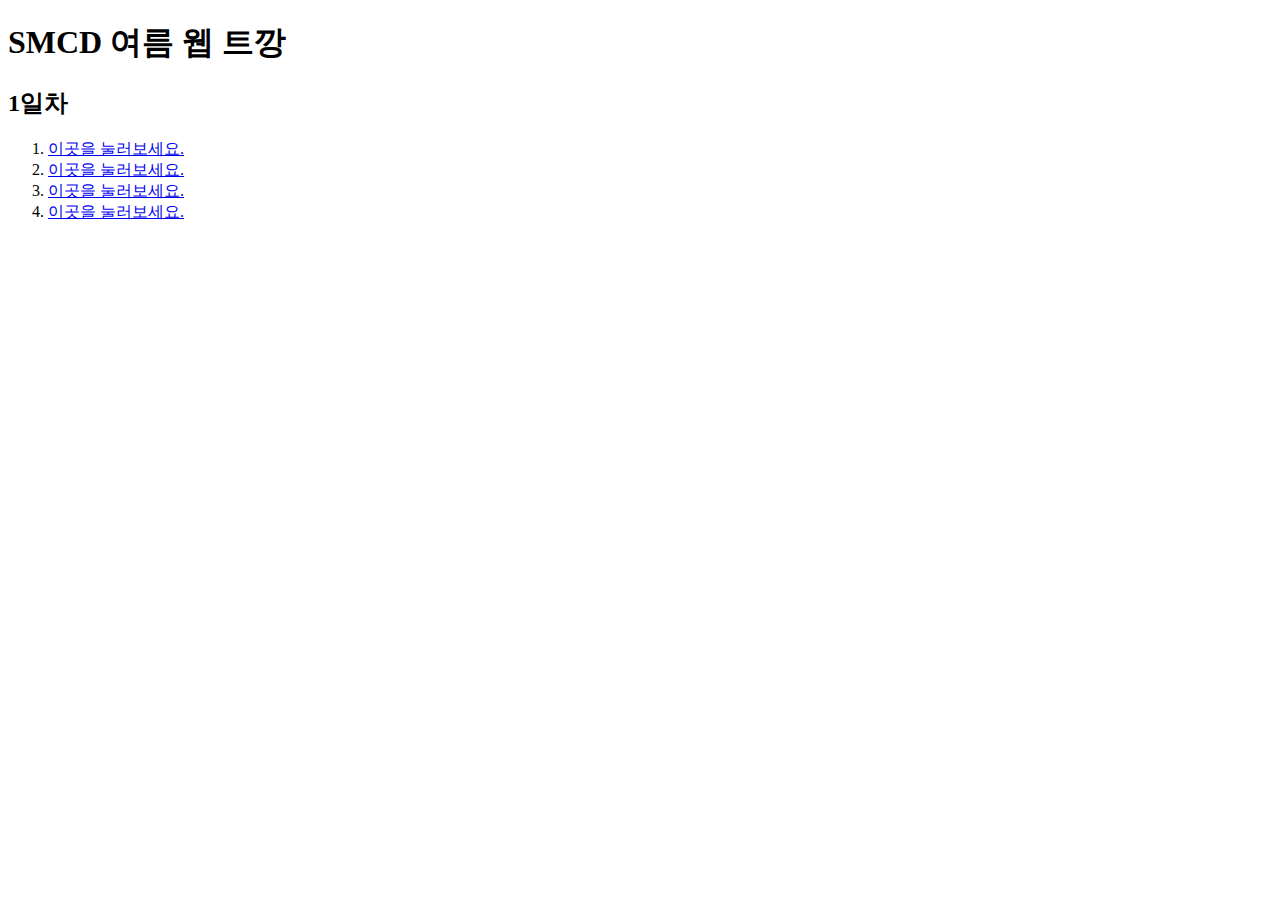
==== index.html @ c1998617 "게시" ====
<!DOCTYPE html>
<html lang="ko">
  <head>
    <meta charset="UTF-8" />
    <meta name="viewport" content="width=device-width, initial-scale=1.0" />
    <title>SMCD Summer Web Study</title>
  </head>
  <body>
    <h1>SMCD 여름 웹 트깡</h1>
    <h2>1일차</h2>
    <ol>
      <li><a href="./step2.html">이곳을 눌러보세요.</a></li>
      <li><a href="./step3.html">이곳을 눌러보세요.</a></li>
      <li><a href="./step3.html">이곳을 눌러보세요.</a></li>
      <li><a href="./step4.html">이곳을 눌러보세요.</a></li>
    </ol>
  </body>
</html>
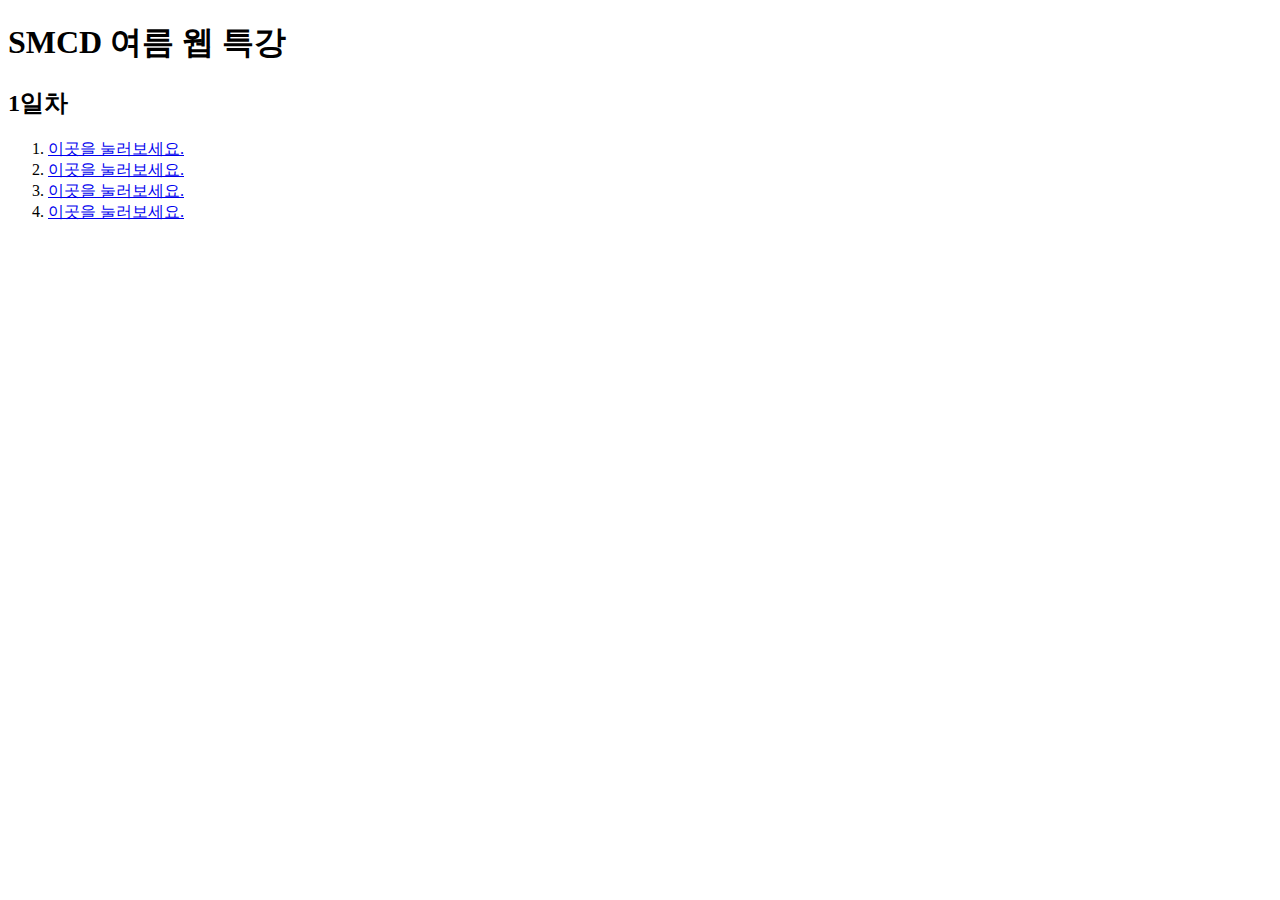
==== commit d4e703b8: "제발" ====
--- a/index.html
+++ b/index.html
@@ -6,7 +6,7 @@
     <title>SMCD Summer Web Study</title>
   </head>
   <body>
-    <h1>SMCD 여름 웹 트깡</h1>
+    <h1>SMCD 여름 웹 특강</h1>
     <h2>1일차</h2>
     <ol>
       <li><a href="./step2.html">이곳을 눌러보세요.</a></li>
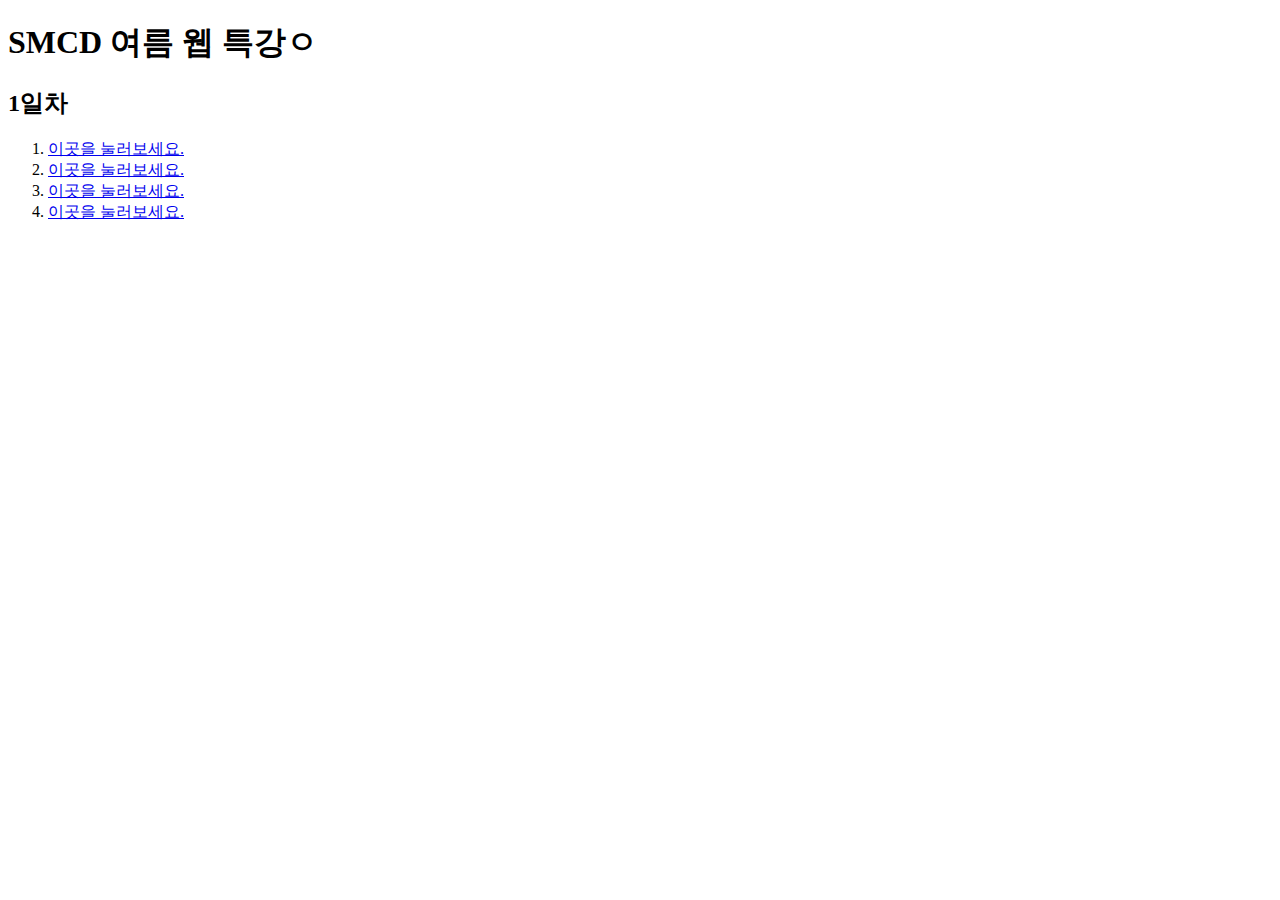
==== commit 16b9abc4: "ㅇ" ====
--- a/index.html
+++ b/index.html
@@ -6,7 +6,7 @@
     <title>SMCD Summer Web Study</title>
   </head>
   <body>
-    <h1>SMCD 여름 웹 특강</h1>
+    <h1>SMCD 여름 웹 특강ㅇ</h1>
     <h2>1일차</h2>
     <ol>
       <li><a href="./step2.html">이곳을 눌러보세요.</a></li>
